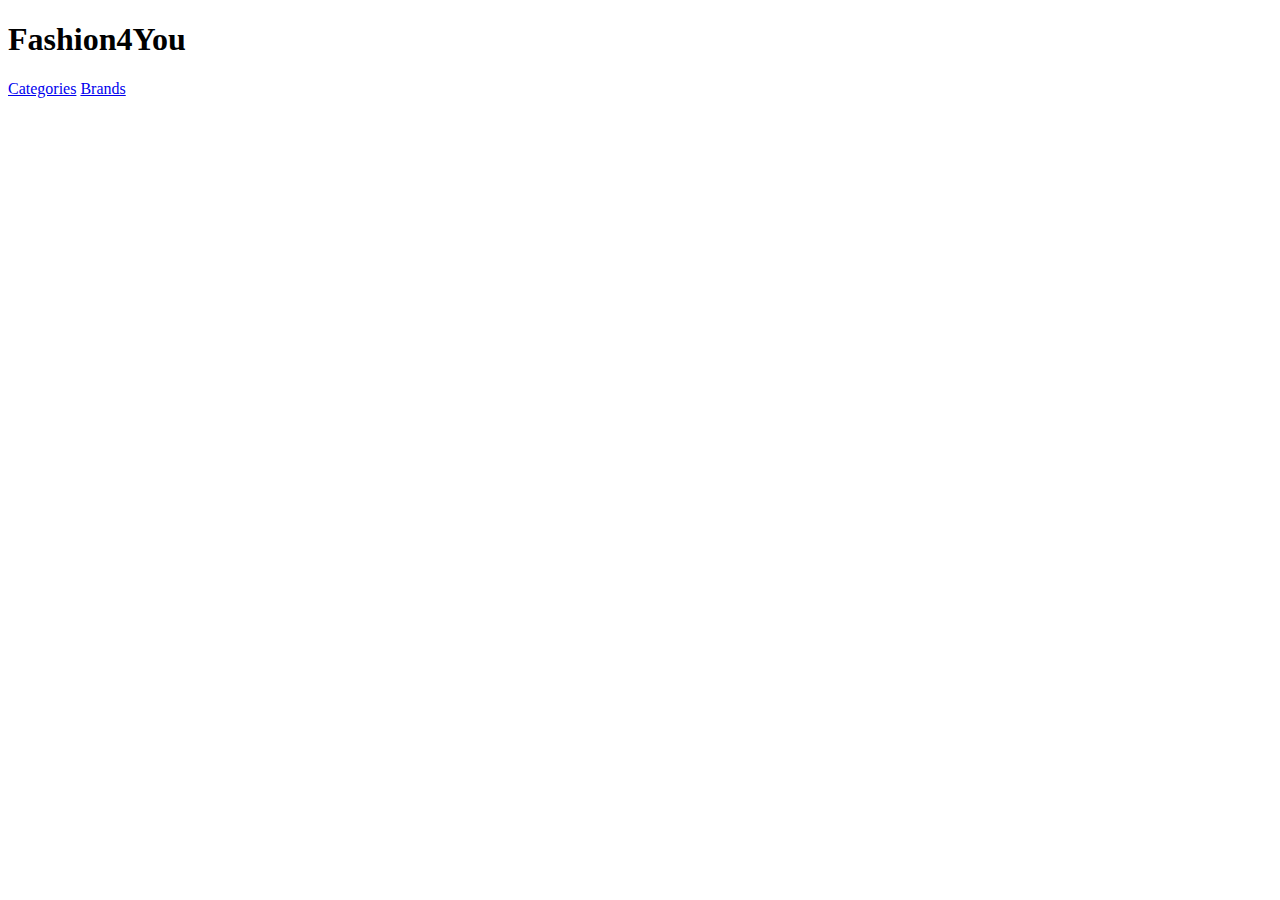
==== category.html @ 3c84728d "nav done" ====
<!DOCTYPE html>
<html lang="en">

<head>
    <meta charset="UTF-8">
    <meta http-equiv="X-UA-Compatible" content="IE=edge">
    <meta name="viewport" content="width=device-width, initial-scale=1.0">
    <title>Categories</title>
    <link rel="stylesheet" href="style.css">

    <!-- FONT: Besley -->
    <link rel="preconnect" href="https://fonts.googleapis.com">
    <link rel="preconnect" href="https://fonts.gstatic.com" crossorigin>
    <link href="https://fonts.googleapis.com/css2?family=Besley&display=swap" rel="stylesheet">


    <!-- FONT: PLayfair Display -->
    <link rel="preconnect" href="https://fonts.googleapis.com">
    <link rel="preconnect" href="https://fonts.gstatic.com" crossorigin>
    <link href="https://fonts.googleapis.com/css2?family=Playfair+Display&display=swap" rel="stylesheet">
</head>

<body>
    <header class="main-nav">
        <h1>Fashion4You</h1>
        <nav>
            <a href="#">Categories</a>
            <a href="#">Brands</a>
        </nav>
    </header>

    <main>



    </main>
</body>

</html>
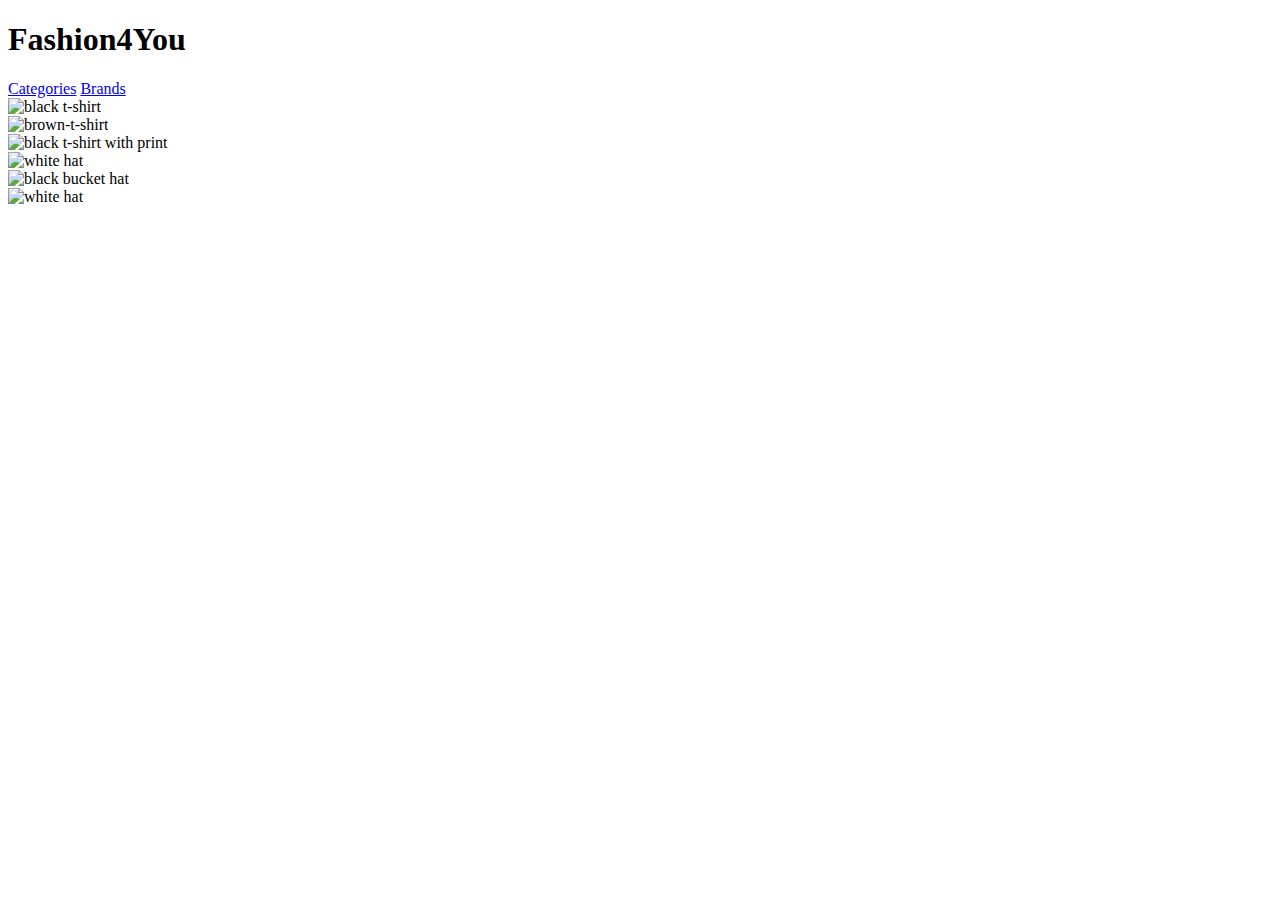
==== commit e1aae8de: "pictures added" ====
--- a/category.html
+++ b/category.html
@@ -31,7 +31,33 @@
 
     <main>
 
+        <div class="container1">
 
+            <div class="box">
+                <img src="img/black-tee.webp" alt="black t-shirt">
+            </div>
+
+            <div class="box">
+                <img src="img/brown-tee.webp" alt="brown-t-shirt">
+            </div>
+
+            <div class="box">
+                <img src="img/graphic-tee.webp" alt="black t-shirt with print">
+            </div>
+
+            <div class="box">
+                <img src="img/white-hat.webp" alt="white hat">
+            </div>
+
+            <div class="box">
+                <img src="img/black-hat.webp" alt="black bucket hat">
+            </div>
+
+            <div class="box">
+                <img src="img/white-bag.webp" alt="white hat">
+            </div>
+
+        </div>
 
     </main>
 </body>
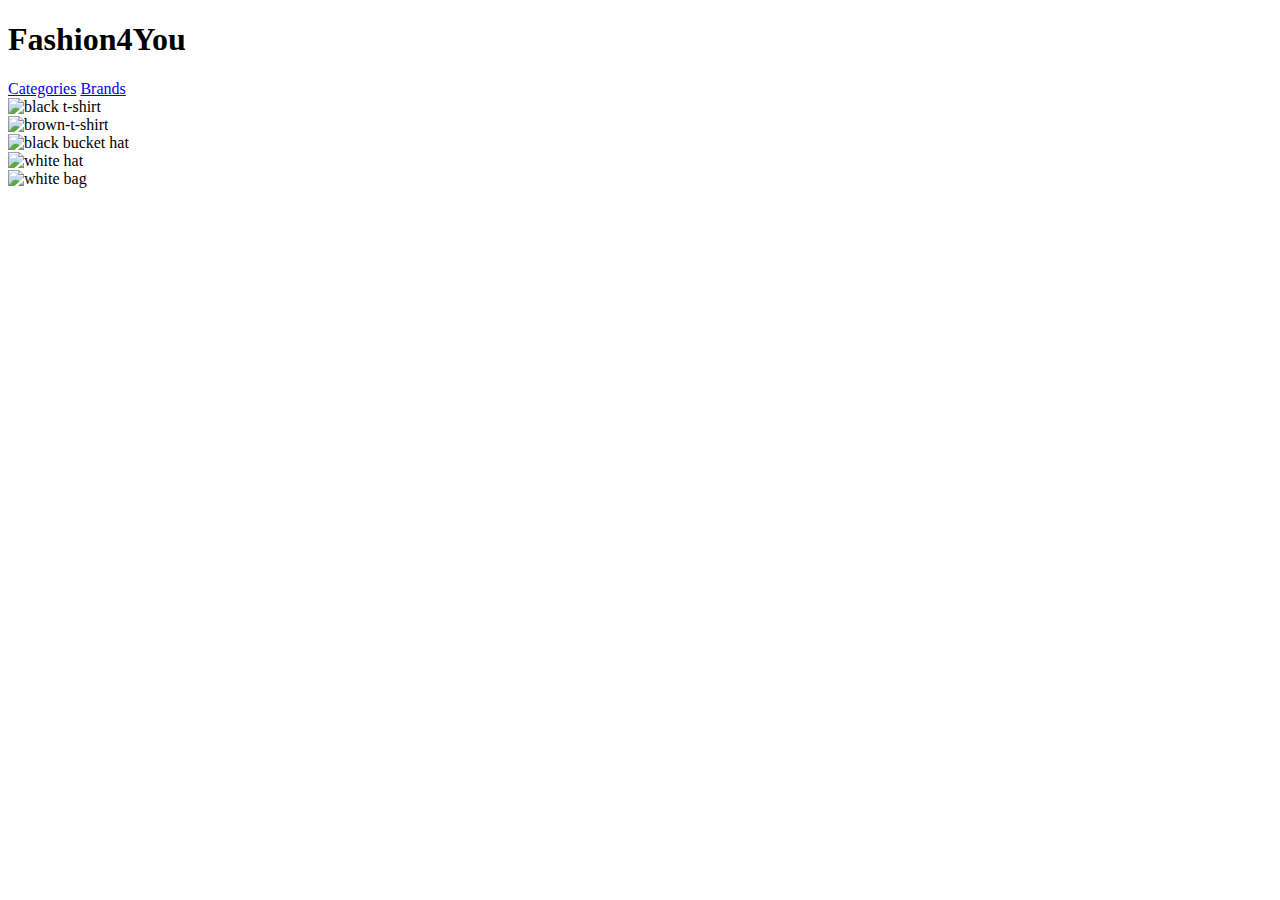
==== commit 2cf61964: "pictures and grid done" ====
--- a/category.html
+++ b/category.html
@@ -42,7 +42,7 @@
             </div>
 
             <div class="box">
-                <img src="img/graphic-tee.webp" alt="black t-shirt with print">
+                <img src="img/black-bucket-hat.webp" alt="black bucket hat">
             </div>
 
             <div class="box">
@@ -50,11 +50,7 @@
             </div>
 
             <div class="box">
-                <img src="img/black-hat.webp" alt="black bucket hat">
-            </div>
-
-            <div class="box">
-                <img src="img/white-bag.webp" alt="white hat">
+                <img src="img/white-bag.webp" alt="white bag">
             </div>
 
         </div>
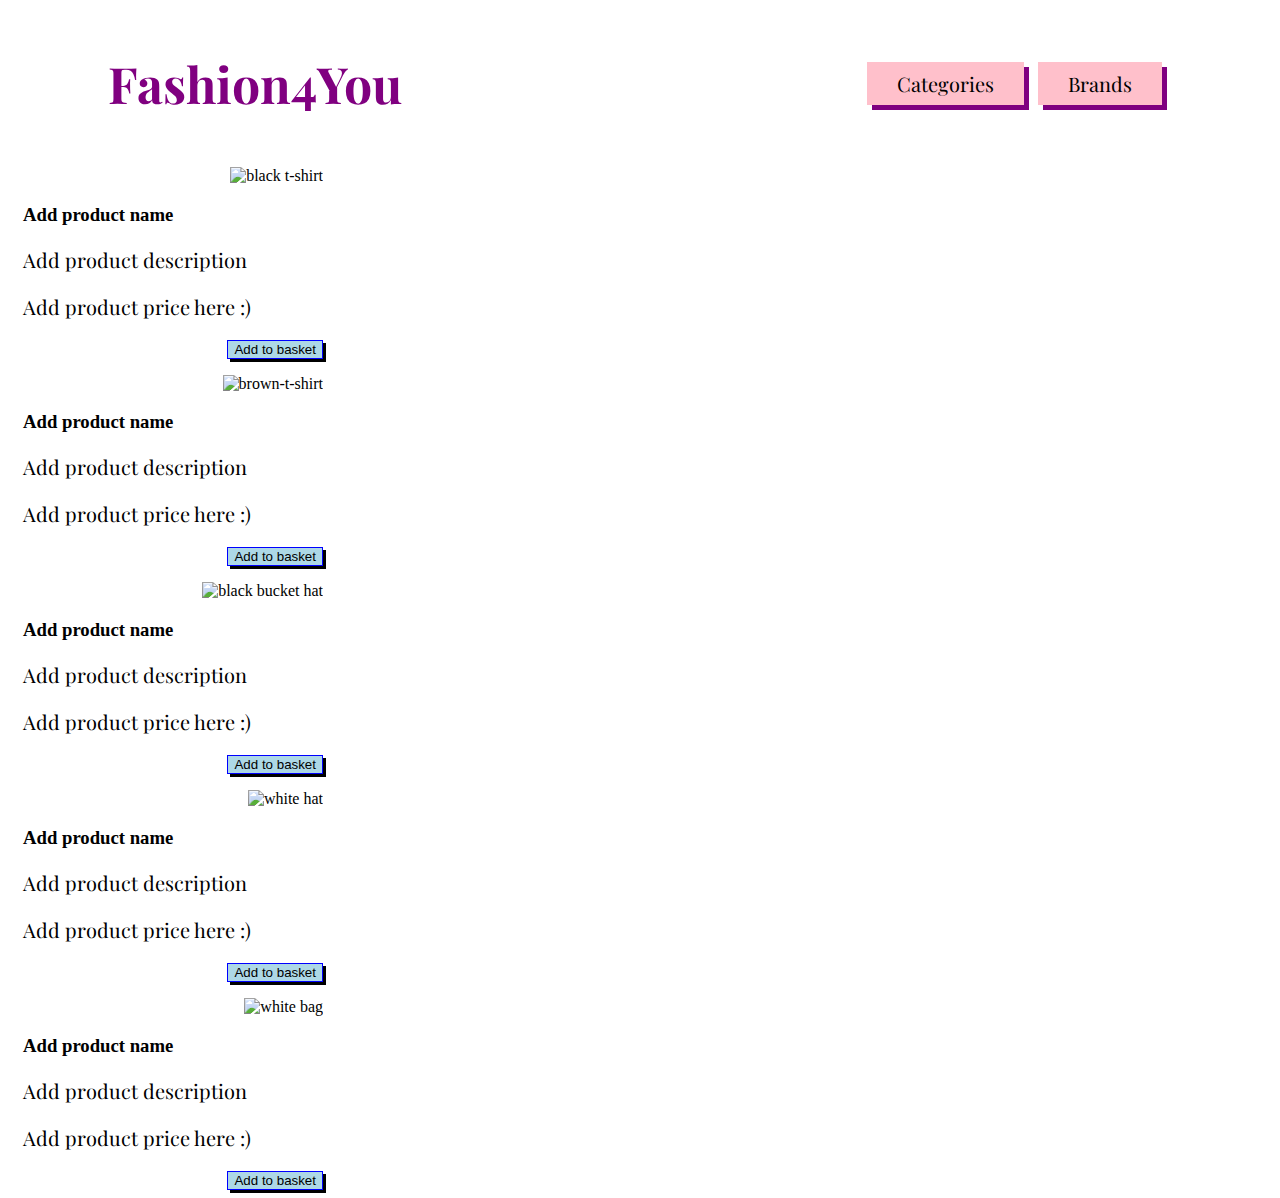
==== commit 32cb259e: "wuhu" ====
--- a/category.html
+++ b/category.html
@@ -35,22 +35,47 @@
 
             <div class="box">
                 <img src="img/black-tee.webp" alt="black t-shirt">
+                <h3>Add product name</h3>
+                <p>Add product description</p>
+                <p>Add product price here :)</p>
+
+                <button>Add to basket</button>
             </div>
 
             <div class="box">
                 <img src="img/brown-tee.webp" alt="brown-t-shirt">
+                <h3>Add product name</h3>
+                <p>Add product description</p>
+                <p>Add product price here :)</p>
+
+                <button>Add to basket</button>
             </div>
 
             <div class="box">
                 <img src="img/black-bucket-hat.webp" alt="black bucket hat">
+                <h3>Add product name</h3>
+                <p>Add product description</p>
+                <p>Add product price here :)</p>
+
+                <button>Add to basket</button>
             </div>
 
             <div class="box">
                 <img src="img/white-hat.webp" alt="white hat">
+                <h3>Add product name</h3>
+                <p>Add product description</p>
+                <p>Add product price here :)</p>
+
+                <button>Add to basket</button>
             </div>
 
             <div class="box">
                 <img src="img/white-bag.webp" alt="white bag">
+                <h3>Add product name</h3>
+                <p>Add product description</p>
+                <p>Add product price here :)</p>
+
+                <button>Add to basket</button>
             </div>
 
         </div>
--- a/style.css
+++ b/style.css
@@ -0,0 +1,96 @@
+body {
+  max-width: 10000px;
+  min-height: 500px;
+}
+
+main {
+  min-height: 300px;
+  display: flex;
+  align-items: center;
+}
+
+p {
+  font-family: "Playfair Display", serif;
+  font-size: 20px;
+}
+
+.front-page a {
+  display: block;
+}
+
+/* CATEGORY LIST */
+
+.main-nav {
+  display: flex;
+  align-items: center;
+  margin: 50px 100px;
+}
+
+.main-nav h1 {
+  margin-right: auto;
+}
+
+nav a {
+  text-decoration: none;
+  color: black;
+  list-style: none;
+  font-family: "Playfair Display", serif;
+  font-size: 20px;
+  padding: 8px 30px;
+  background-color: pink;
+  box-shadow: 5px 5px purple;
+  margin-right: 10px;
+}
+
+h1 {
+  font-size: 50px;
+  margin: 0;
+  font-family: "Playfair Display", serif;
+  color: purple;
+}
+
+.container1 {
+  display: grid;
+  grid-template-columns: repeat(4, 1fr);
+  grid-gap: 10px;
+  margin-right: 15px;
+  margin-left: 15px;
+}
+
+img {
+  max-width: 100%;
+  height: auto;
+}
+
+@supports (display: grid) {
+  main {
+    max-width: 10000px;
+    margin: 0 auto;
+  }
+
+  .container1 {
+    display: grid;
+    grid-template-columns: repeat(auto-fit, minmax(300px, 1fr));
+    grid-gap: 1rem;
+  }
+}
+
+h3 {
+  text-align: left;
+}
+
+.box p {
+  text-align: left;
+}
+
+.box {
+  text-align: right;
+}
+
+button {
+  background-color: lightblue;
+  border: 1px solid blue;
+  box-shadow: 3px 3px black;
+}
+
+/* PRODUCT LIST */
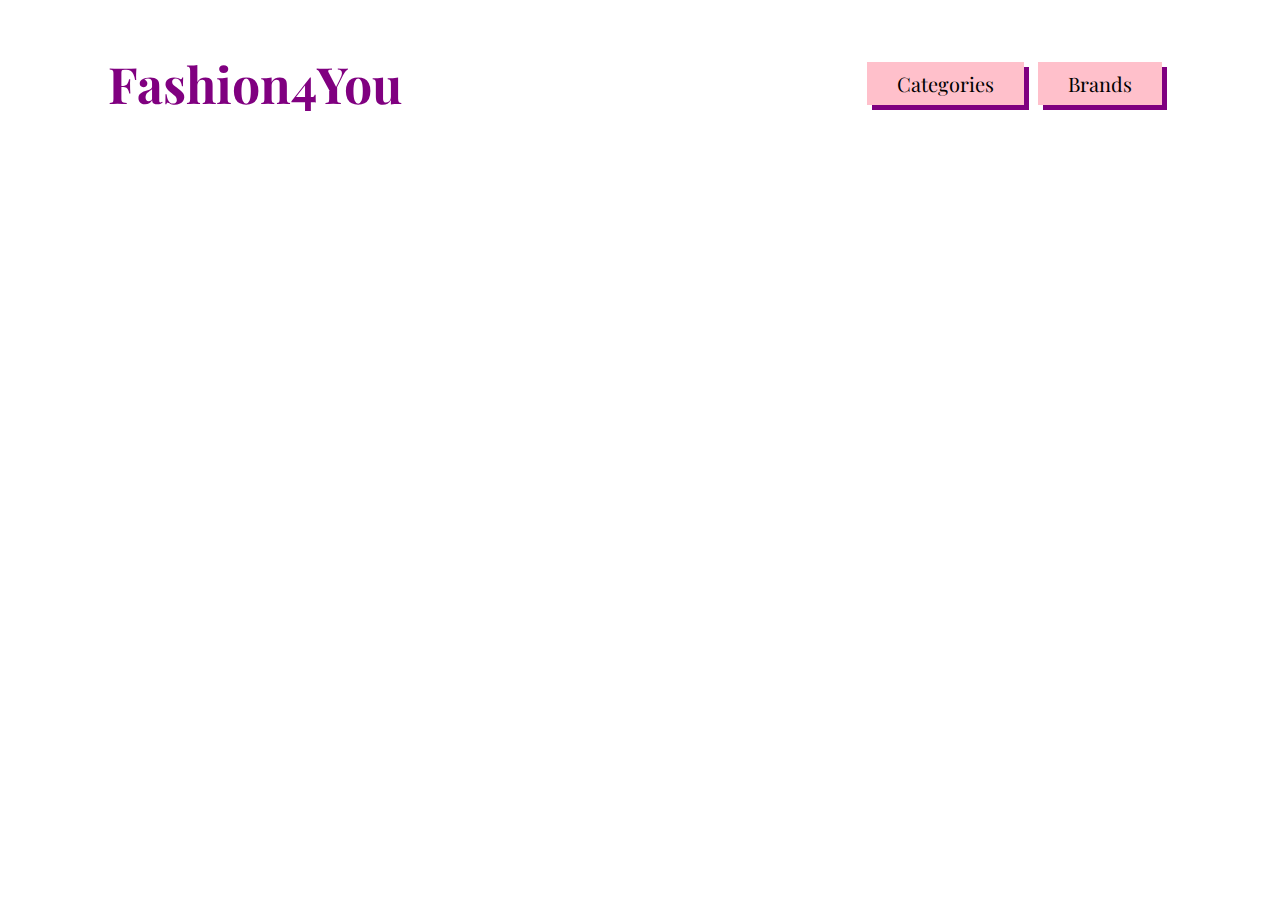
==== commit 726cd395: "worked on the wrong page - so redid this page" ====
--- a/category.html
+++ b/category.html
@@ -31,53 +31,9 @@
 
     <main>
 
-        <div class="container1">
-
-            <div class="box">
-                <img src="img/black-tee.webp" alt="black t-shirt">
-                <h3>Add product name</h3>
-                <p>Add product description</p>
-                <p>Add product price here :)</p>
-
-                <button>Add to basket</button>
-            </div>
-
-            <div class="box">
-                <img src="img/brown-tee.webp" alt="brown-t-shirt">
-                <h3>Add product name</h3>
-                <p>Add product description</p>
-                <p>Add product price here :)</p>
-
-                <button>Add to basket</button>
-            </div>
-
-            <div class="box">
-                <img src="img/black-bucket-hat.webp" alt="black bucket hat">
-                <h3>Add product name</h3>
-                <p>Add product description</p>
-                <p>Add product price here :)</p>
-
-                <button>Add to basket</button>
-            </div>
-
-            <div class="box">
-                <img src="img/white-hat.webp" alt="white hat">
-                <h3>Add product name</h3>
-                <p>Add product description</p>
-                <p>Add product price here :)</p>
-
-                <button>Add to basket</button>
-            </div>
-
-            <div class="box">
-                <img src="img/white-bag.webp" alt="white bag">
-                <h3>Add product name</h3>
-                <p>Add product description</p>
-                <p>Add product price here :)</p>
-
-                <button>Add to basket</button>
-            </div>
-
+        <div class="categories">
+            <div class="apperal"></div>
+            <div class="accessoires"></div>
         </div>
 
     </main>
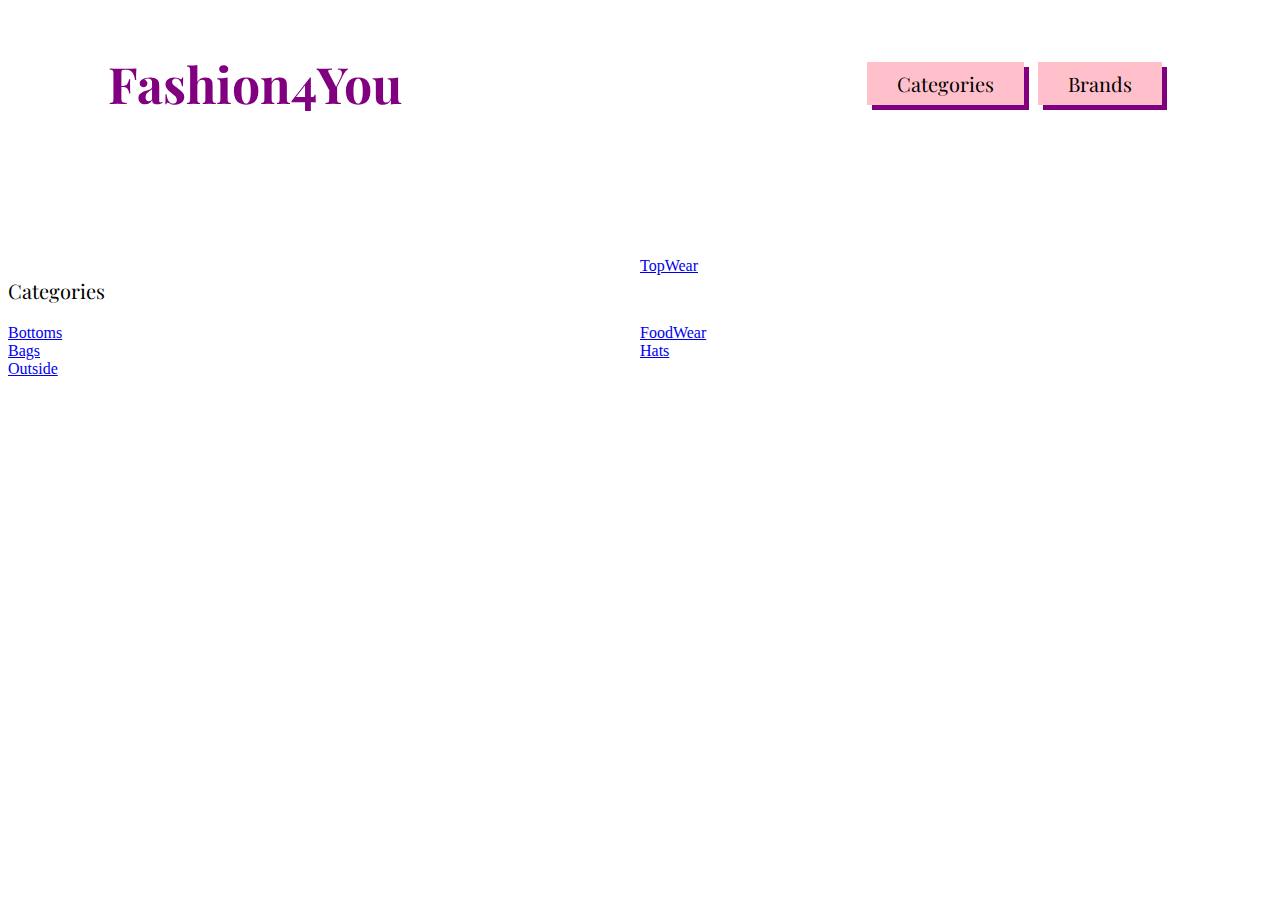
==== commit f2d62cf2: "links added" ====
--- a/category.html
+++ b/category.html
@@ -24,7 +24,7 @@
     <header class="main-nav">
         <h1>Fashion4You</h1>
         <nav>
-            <a href="#">Categories</a>
+            <a href="category.html">Categories</a>
             <a href="#">Brands</a>
         </nav>
     </header>
@@ -32,8 +32,34 @@
     <main>
 
         <div class="categories">
-            <div class="apperal"></div>
-            <div class="accessoires"></div>
+
+            <div class="headline">
+                <p>Categories</p>
+            </div>
+
+            <div class="category">
+                <a href="productlist.html">TopWear</a>
+            </div>
+
+            <div class="category">
+                <a href="productlist.html">Bottoms</a>
+            </div>
+
+            <div class="category">
+                <a href="productlist.html">FoodWear</a>
+            </div>
+
+            <div class="category">
+                <a href="productlist.html">Bags</a>
+            </div>
+
+            <div class="category">
+                <a href="productlist.html">Hats</a>
+            </div>
+
+            <div class="category">
+                <a href="productlist.html">Outside</a>
+            </div>
         </div>
 
     </main>
--- a/style.css
+++ b/style.css
@@ -5,7 +5,7 @@
 
 main {
   min-height: 300px;
-  display: flex;
+  display: grid;
   align-items: center;
 }
 
@@ -19,6 +19,13 @@
 }
 
 /* CATEGORY LIST */
+
+.categories {
+  display: grid;
+  grid-template-columns: repeat(2, 1fr);
+}
+
+/* PRODUCT LIST */
 
 .main-nav {
   display: flex;
@@ -93,4 +100,43 @@
   box-shadow: 3px 3px black;
 }
 
-/* PRODUCT LIST */
+@media screen and (max-width: 830px) {
+  .main-nav {
+    display: inline-block;
+    background-color: pink;
+  }
+
+  nav a {
+    font-size: 18px;
+    padding: 4px 15px;
+    box-shadow: 3px 3px purple;
+    margin-right: 10px;
+  }
+
+  nav {
+    margin-top: 30px;
+  }
+}
+
+@media screen and (max-width: 520px) {
+  .main-nav {
+    display: block;
+    background-color: turquoise;
+  }
+
+  nav a {
+    text-decoration: none;
+    color: black;
+    list-style: none;
+    font-family: "Playfair Display", serif;
+    font-size: 18px;
+    padding: 4px 15px;
+    background-color: pink;
+    box-shadow: 3px 3px purple;
+    margin-right: 10px;
+  }
+
+  nav {
+    margin-top: 30px;
+  }
+}
